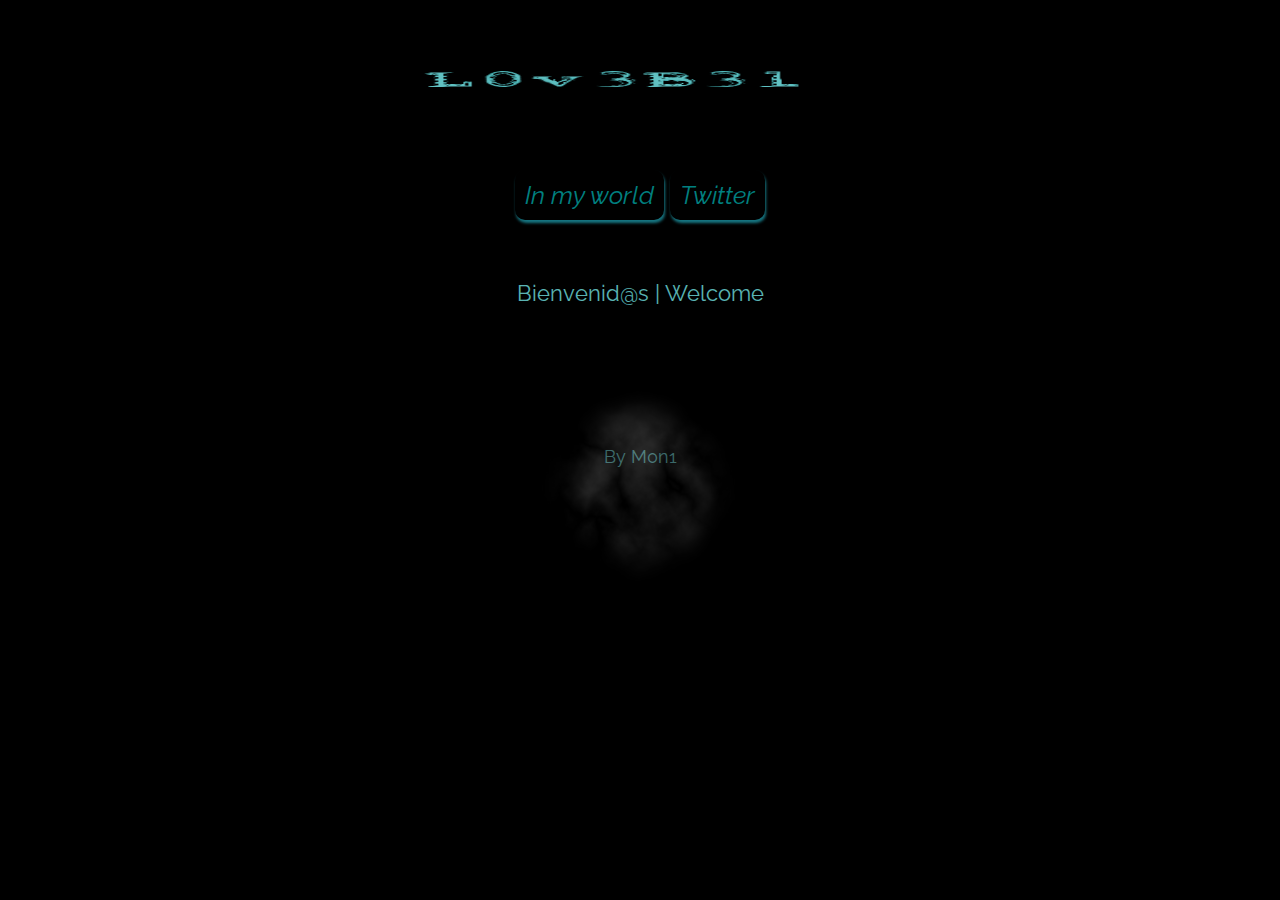
==== index.html @ c93aca28 "p" ====
<!DOCTYPE html>
<html lang="es">
<head>
	<meta charset="UTF-8">
	<meta name="description" content="Page L0v3B3l">
 	<meta name="author" content="M0n1 L0v3B3l" />
    <!-- meta name="robots" content="all" -->
    <meta name="viewport" content="width=device-width, initial-scale=1.0, maximum-scale=1.0">
    <meta http-equiv="X-UA-Compatible" content="IE=edge,chrome=1">
    <title>L0v3B3l</title>
	<link rel="icon" type="image/png" href="img/favicon.png">
	<link href='http://fonts.googleapis.com/css?family=Raleway' rel='stylesheet' type='text/css'>
	<link rel="stylesheet" type="text/css" href="css/style.css">
</head>
<body>
	<header>
		<img src="img/logo.png" id="logo">
	</header>
	<div id="menu">
		<em><a href="IW/inmyworld.html">In my world</a></em>
		<em><a href="http://twitter.com/L0v3B3l">Twitter</a></em>
	</div>
	<section class="content">
		<article>Bienvenid@s | Welcome</article>
	</section>
	<footer>
		<p>By M0n1</p>
		<img src="img/Smoke1.png" name="humeante" border="0" width="200" height="200">
		<p>In memory of my grandmother Gregoria</p>
	</footer>
	<script src="js/ima.js"></script>
</body>
</html>
---- css/style.css ----
* {
	margin: 0;
	padding: 0;
}
html, body {
	overflow: hidden;
}
body {
	background: black;
	color: #80ffff;
	font-size: 22px;
	font-family: 'Raleway', sans-serif;
}
header {
	margin: 60px 0;
	text-align: center;
	height: 50px;
}
img#logo {
		width:300px;
		height: 50px;
	}
div#menu {
	text-align: center;
	opacity: 0.6;

}
div#menu a {
	border-bottom: 2px hidden #26c6da;
	border-right: 2px hidden #26c6da;
	border-radius: 10px;
	box-shadow: 1px 3px 3px 0px #26c6da;
	text-decoration: none;
	color: #00d5d5;
	font-size: 22px;
	display: inline-block;
	padding: 5px 5px;
}
div#menu a:hover {
	color: #f36c60;
	box-shadow: 3px 8px 8px 0px #26c6da;
}
section {
	margin: 60px 0;
	text-align: center;
	opacity: 0.7;
}
footer {
	text-align: center;
}
footer img {
	opacity: 0.4;
	filter: alpha(opacity=40);
	-webkit-animation: 5s mover infinite;
}
@-webkit-keyframes mover {
	10% {
		opacity: 0.9;
	}
}
p {
	position: relative;
	top: 50px;
	font-size: 18px;
	opacity: 0.5;
}
@media screen and  (min-width: 798px) {

	img#logo {
		width: 500px;
		height: 50px;
	}
	div#menu a {
	text-decoration: none;
	color: #00d5d5;
	font-size: 25px;
	display: inline-block;
	text-align: center;
	padding: 10px 10px;
}
footer img {
	opacity: 0.3;
	filter: alpha(opacity=30);
	width: 200px;
}
p {
	position: relative;
	top: 80px;
	font-size: 18px;
	opacity: 0.5;
}
}
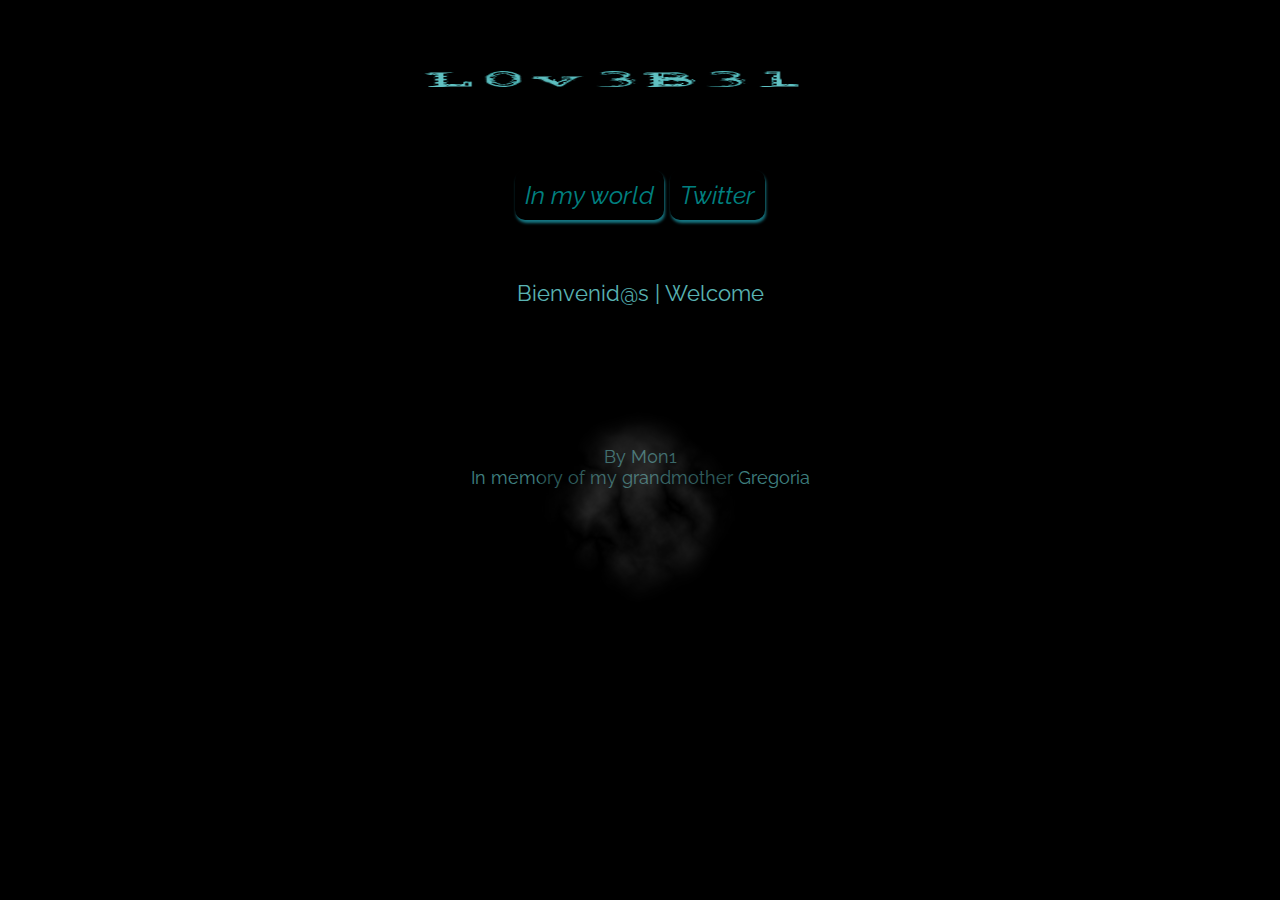
==== commit 0852a944: "memory" ====
--- a/index.html
+++ b/index.html
@@ -25,8 +25,8 @@
 	</section>
 	<footer>
 		<p>By M0n1</p>
+		<p>In memory of my grandmother Gregoria</p>
 		<img src="img/Smoke1.png" name="humeante" border="0" width="200" height="200">
-		<p>In memory of my grandmother Gregoria</p>
 	</footer>
 	<script src="js/ima.js"></script>
 </body>
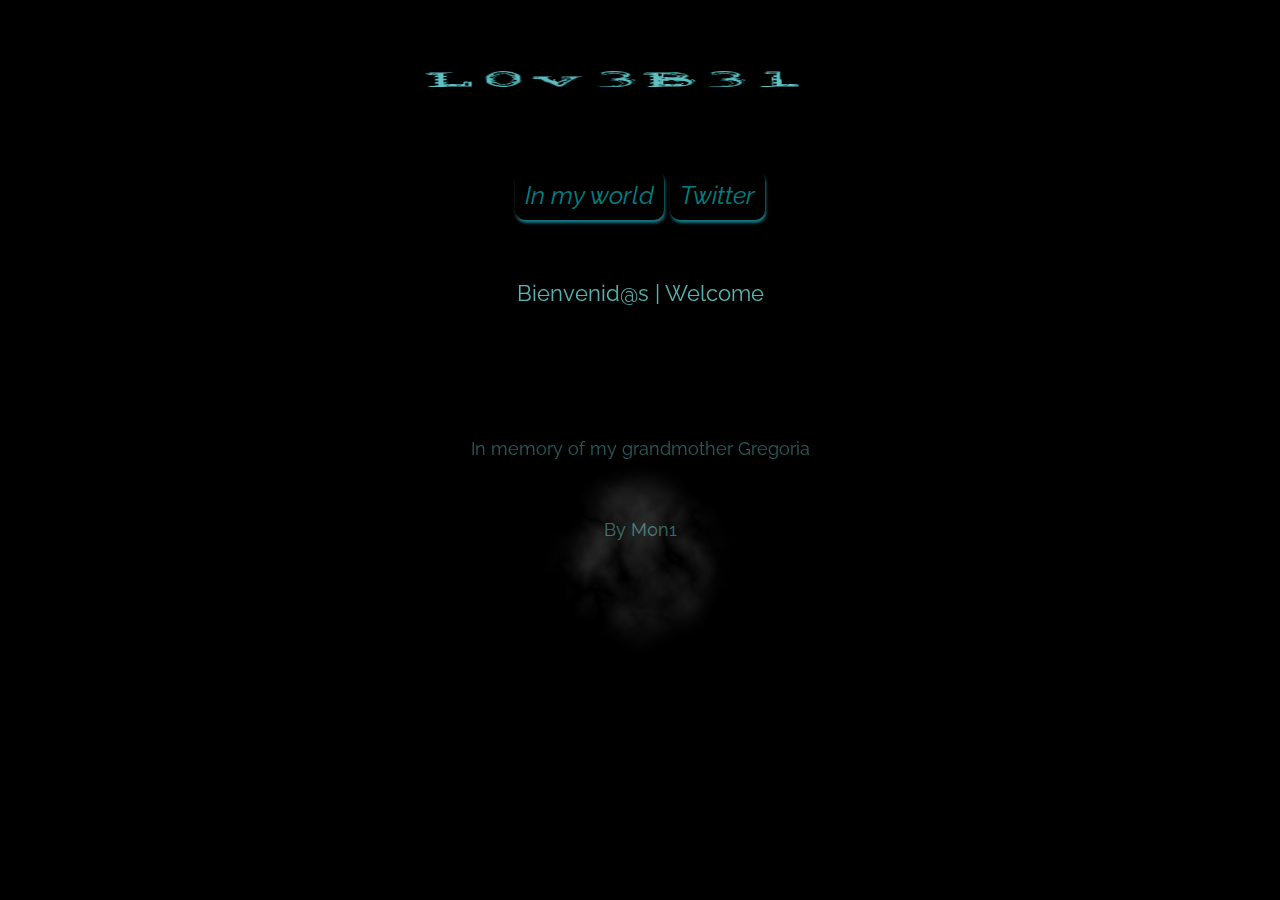
==== commit 0ac74b8d: "e" ====
--- a/index.html
+++ b/index.html
@@ -21,11 +21,11 @@
 		<em><a href="http://twitter.com/L0v3B3l">Twitter</a></em>
 	</div>
 	<section class="content">
-		<article>Bienvenid@s | Welcome</article>
+		<article>Bienvenid@s | Welcome</article><br><br>
+		<p>In memory of my grandmother Gregoria</p>
 	</section>
 	<footer>
 		<p>By M0n1</p>
-		<p>In memory of my grandmother Gregoria</p>
 		<img src="img/Smoke1.png" name="humeante" border="0" width="200" height="200">
 	</footer>
 	<script src="js/ima.js"></script>
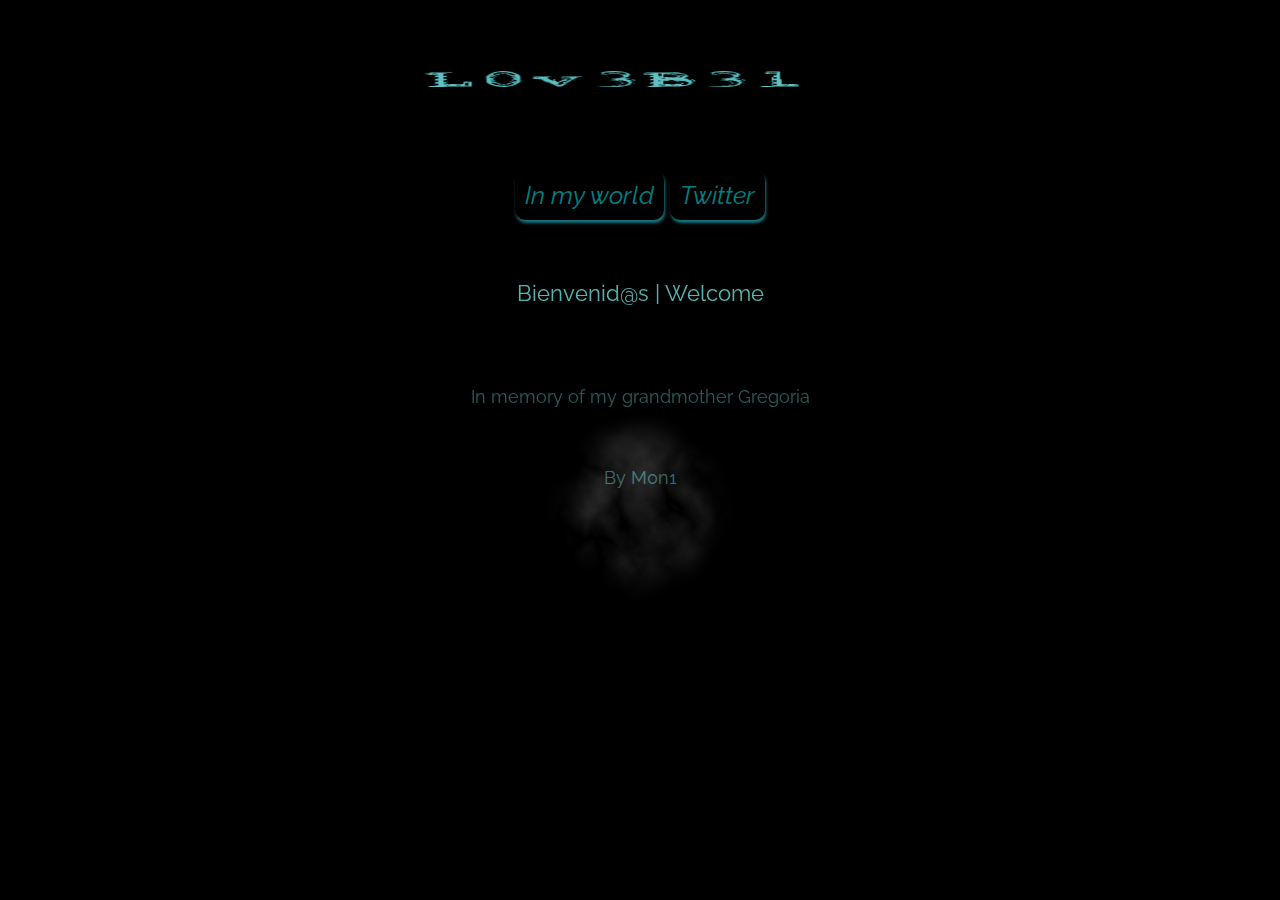
==== commit 41081432: "no" ====
--- a/index.html
+++ b/index.html
@@ -21,7 +21,7 @@
 		<em><a href="http://twitter.com/L0v3B3l">Twitter</a></em>
 	</div>
 	<section class="content">
-		<article>Bienvenid@s | Welcome</article><br><br>
+		<article>Bienvenid@s | Welcome</article>
 		<p>In memory of my grandmother Gregoria</p>
 	</section>
 	<footer>
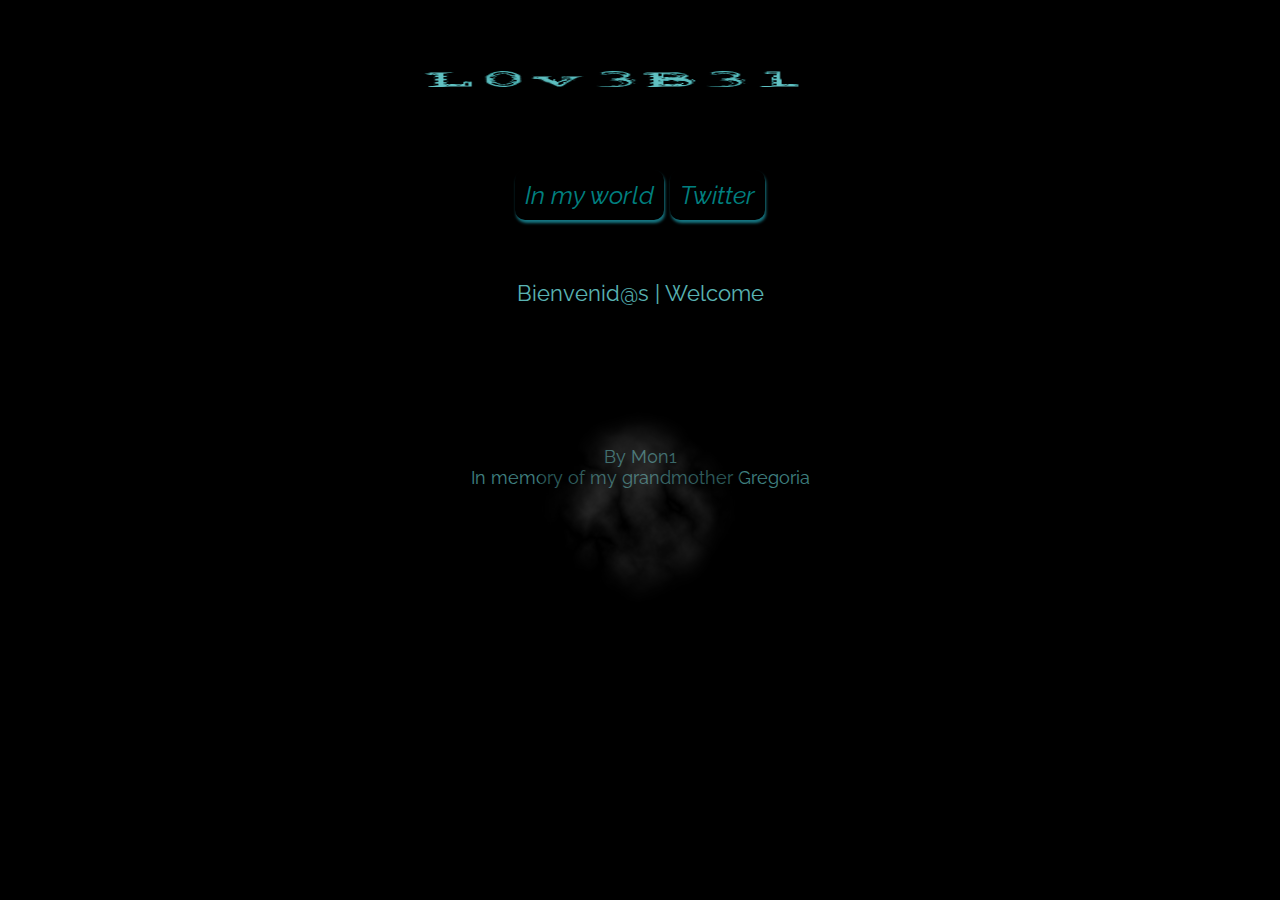
==== commit 0247792b: "h r" ====
--- a/index.html
+++ b/index.html
@@ -22,10 +22,9 @@
 	</div>
 	<section class="content">
 		<article>Bienvenid@s | Welcome</article>
-		<p>In memory of my grandmother Gregoria</p>
 	</section>
 	<footer>
-		<p>By M0n1</p>
+		<p>By M0n1</p><p>In memory of my grandmother Gregoria</p>
 		<img src="img/Smoke1.png" name="humeante" border="0" width="200" height="200">
 	</footer>
 	<script src="js/ima.js"></script>
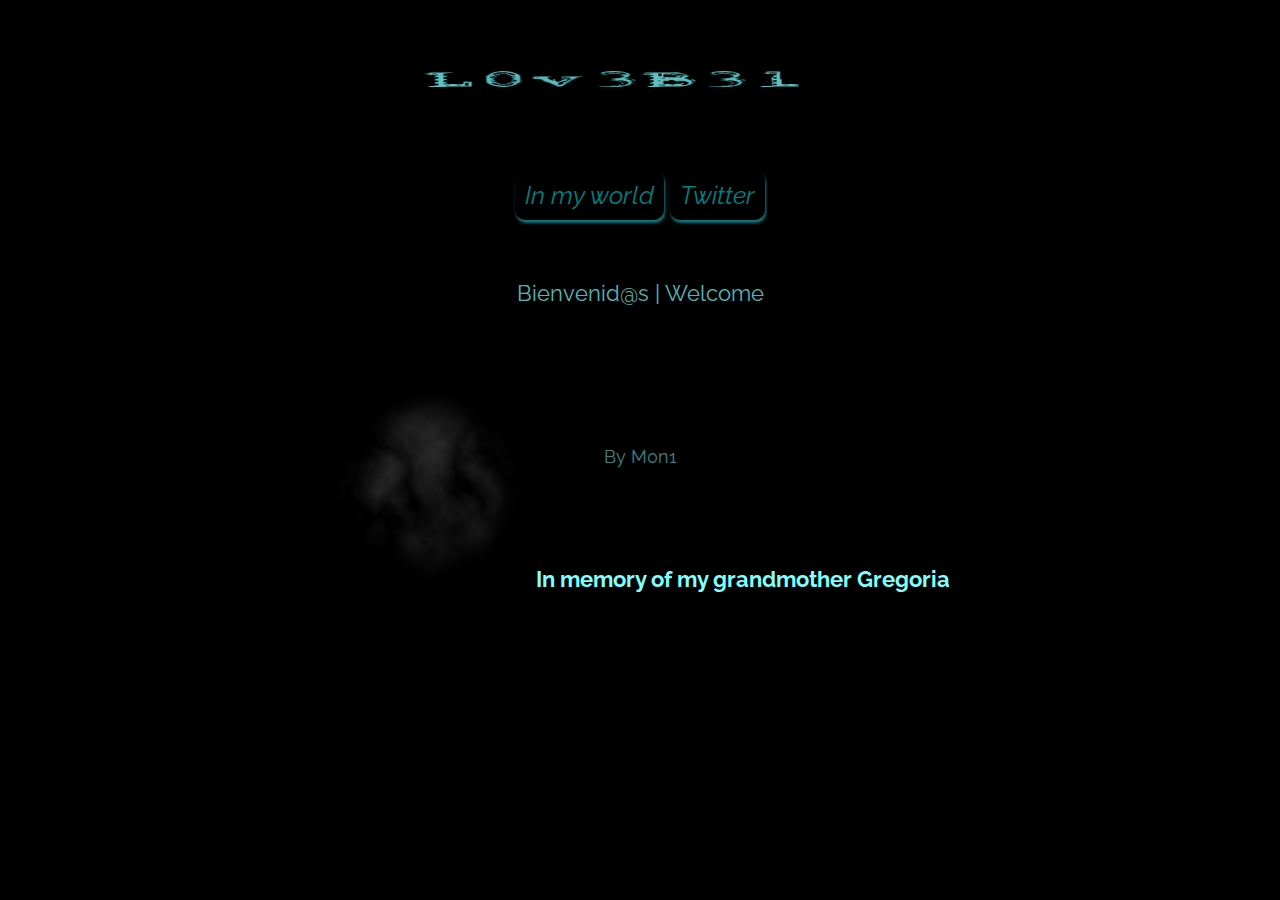
==== commit 55076409: "b" ====
--- a/index.html
+++ b/index.html
@@ -24,8 +24,9 @@
 		<article>Bienvenid@s | Welcome</article>
 	</section>
 	<footer>
-		<p>By M0n1</p><p>In memory of my grandmother Gregoria</p>
+		<p>By M0n1</p>
 		<img src="img/Smoke1.png" name="humeante" border="0" width="200" height="200">
+		<b>In memory of my grandmother Gregoria</b>
 	</footer>
 	<script src="js/ima.js"></script>
 </body>
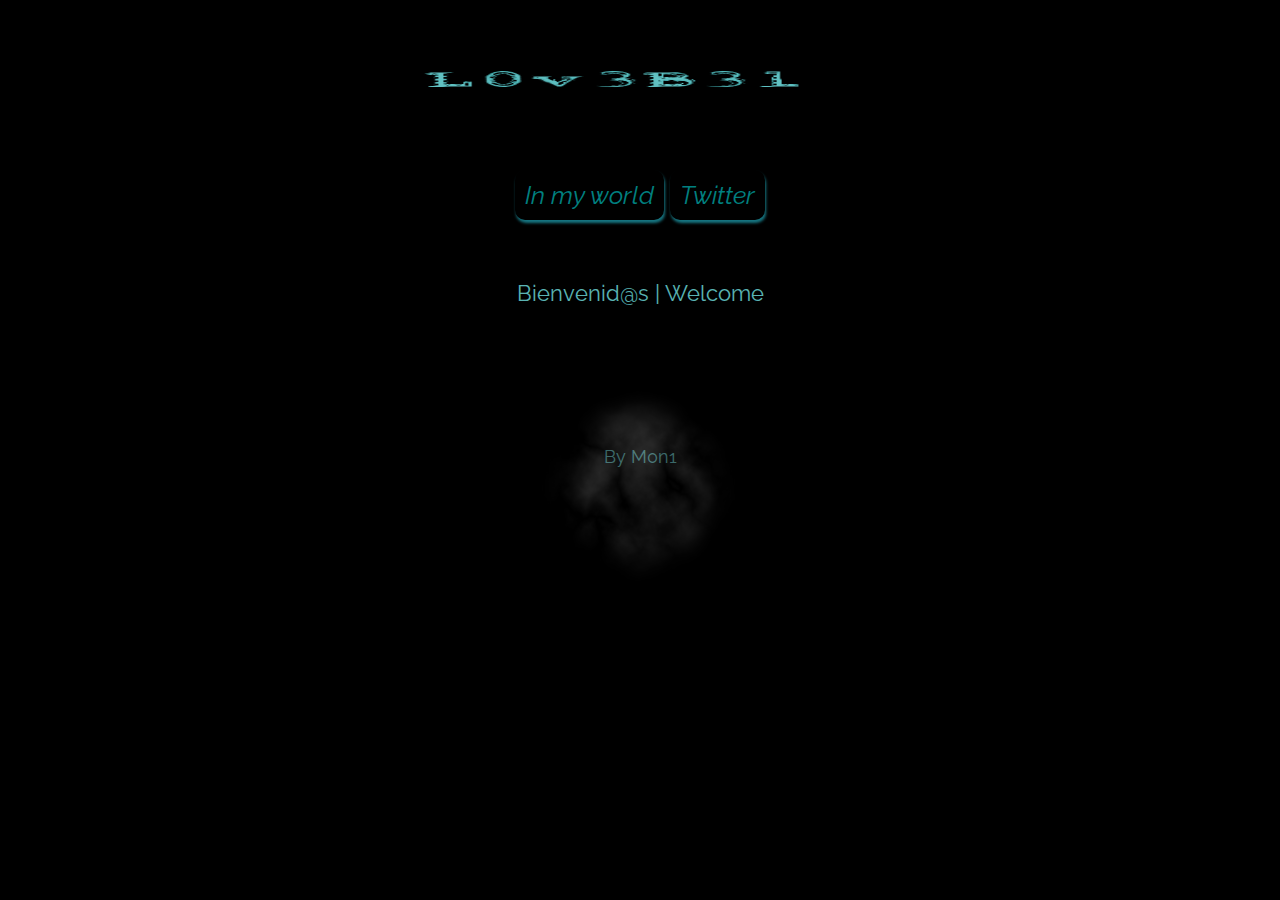
==== commit d4ab9a50: "hr p" ====
--- a/index.html
+++ b/index.html
@@ -26,7 +26,7 @@
 	<footer>
 		<p>By M0n1</p>
 		<img src="img/Smoke1.png" name="humeante" border="0" width="200" height="200">
-		<b>In memory of my grandmother Gregoria</b>
+		<p>In memory of my grandmother Gregoria</p>
 	</footer>
 	<script src="js/ima.js"></script>
 </body>
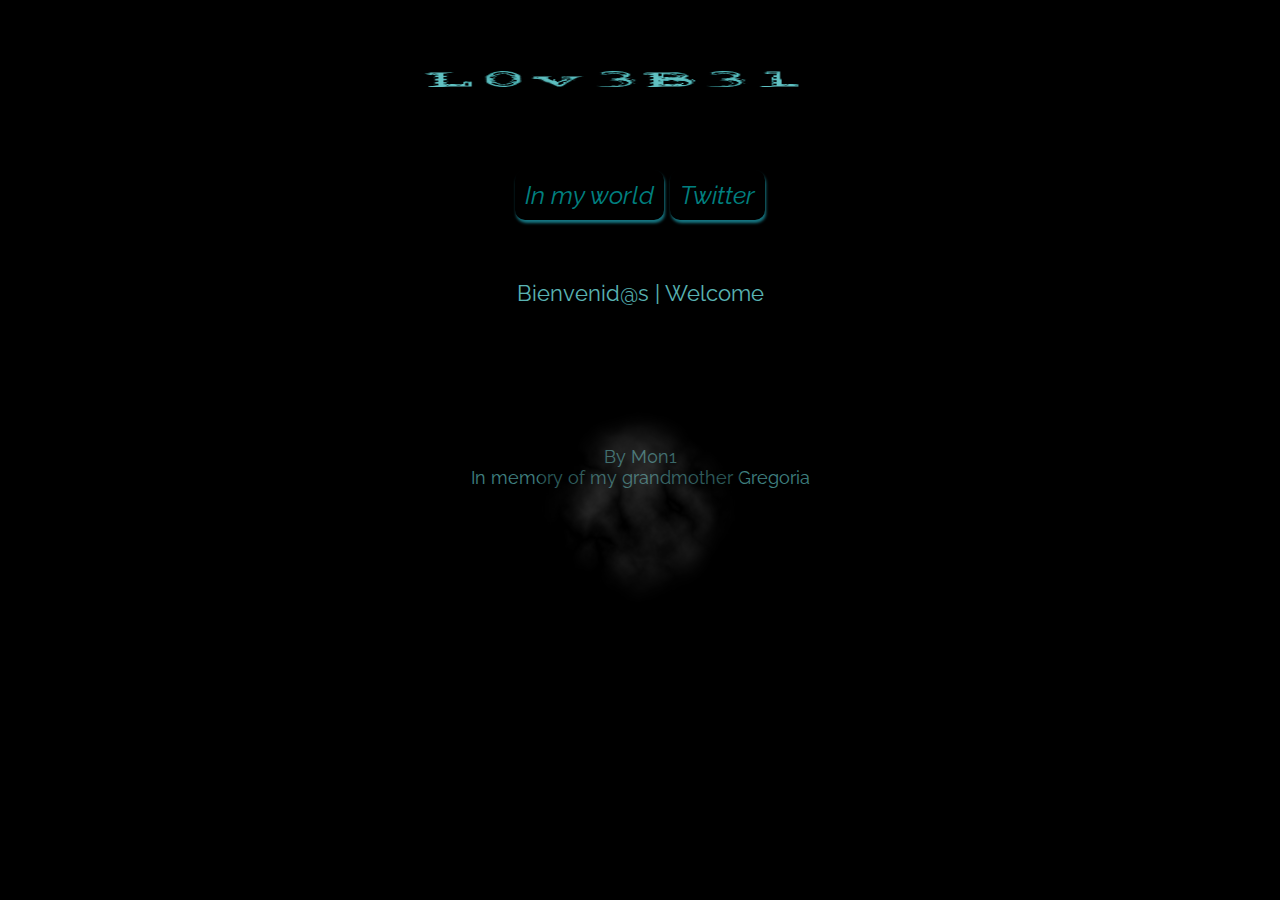
==== commit ba3d8b3b: "en" ====
--- a/index.html
+++ b/index.html
@@ -25,8 +25,8 @@
 	</section>
 	<footer>
 		<p>By M0n1</p>
+		<p>In memory of my grandmother Gregoria</p>
 		<img src="img/Smoke1.png" name="humeante" border="0" width="200" height="200">
-		<p>In memory of my grandmother Gregoria</p>
 	</footer>
 	<script src="js/ima.js"></script>
 </body>
